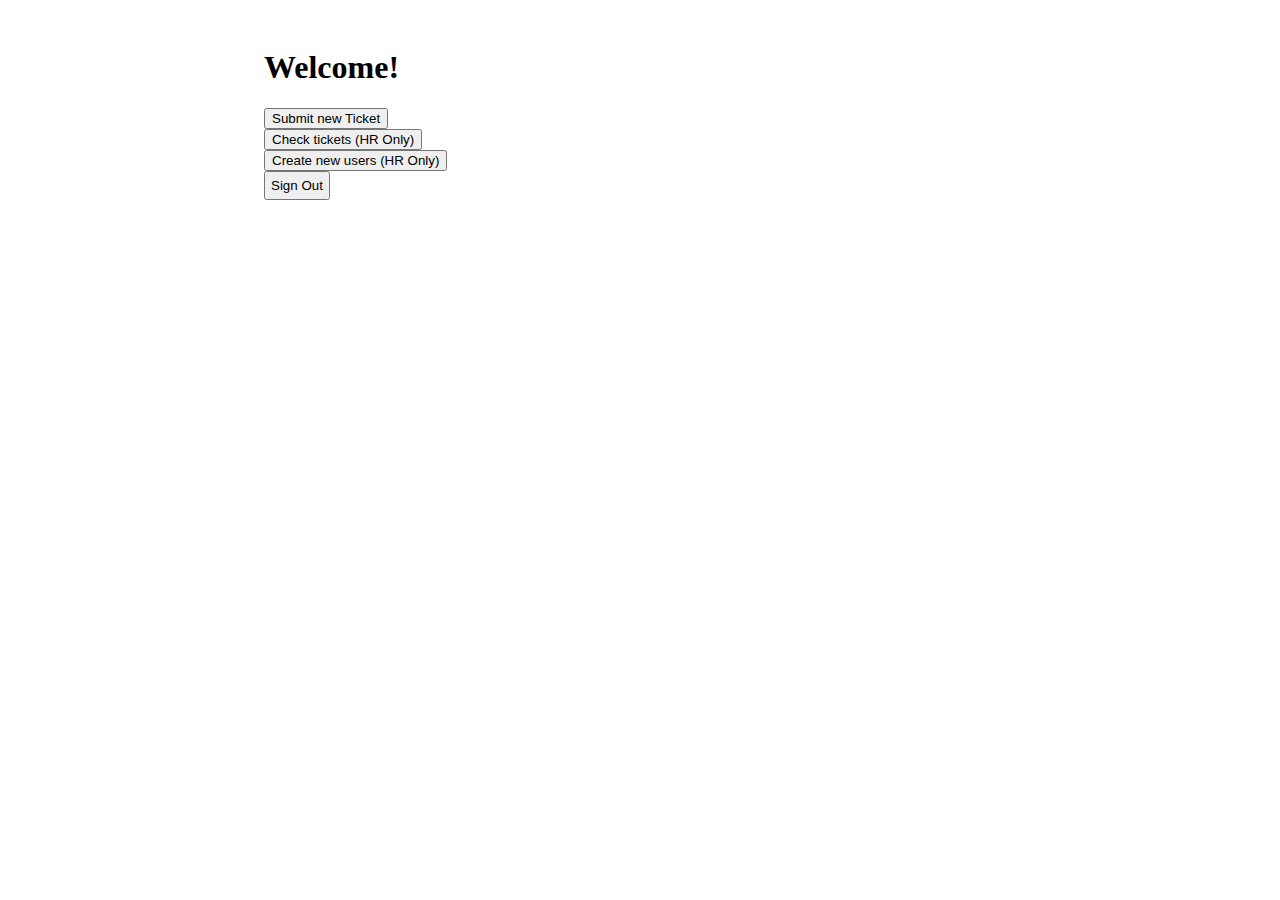
==== src/main/resources/templates/home.html @ 90beb77d "Added projectfiles to Git." ====
<!DOCTYPE html>
<html xmlns="http://www.w3.org/1999/xhtml" xmlns:th="http://www.thymeleaf.org" xmlns:sec="http://www.thymeleaf.org/thymeleaf-extras-springsecurity3">
    <head>
        <title>Spring Security Example</title>
   <link href="../static/css/Layout.css" th:href="@{/css/Layout.css}" rel="stylesheet" />
    </head>
    <body>
        <h1>Welcome!</h1>
        <form action="/createticket">
            <button>Submit new Ticket</button>
        </form>
        <form action="/tickets">
            <button >Check tickets (HR Only)</button>
        </form>
         <form action="/registration">
            <button >Create new users (HR Only)</button>
        </form>
        
        <form th:action="@{/logout}" method="post">
            <input type="submit" value="Sign Out"/>
        </form>
    </body>
</html>
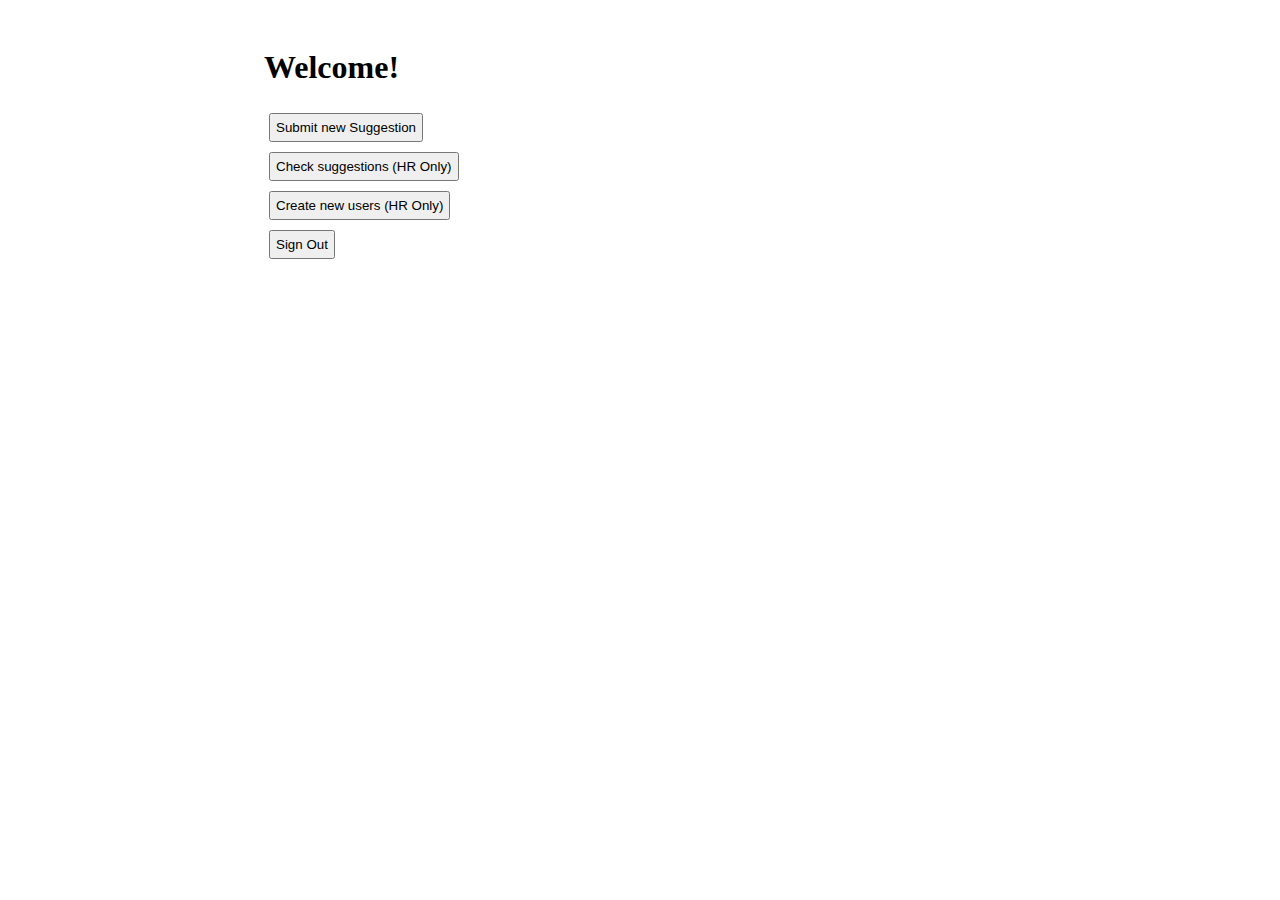
==== commit 607f8c82: "- Changed some button names - Removed spacing in tickets, and added paddin and margin" ====
--- a/src/main/resources/templates/home.html
+++ b/src/main/resources/templates/home.html
@@ -7,10 +7,10 @@
     <body>
         <h1>Welcome!</h1>
         <form action="/createticket">
-            <button>Submit new Ticket</button>
+            <button>Submit new Suggestion</button>
         </form>
         <form action="/tickets">
-            <button >Check tickets (HR Only)</button>
+            <button >Check suggestions (HR Only)</button>
         </form>
          <form action="/registration">
             <button >Create new users (HR Only)</button>
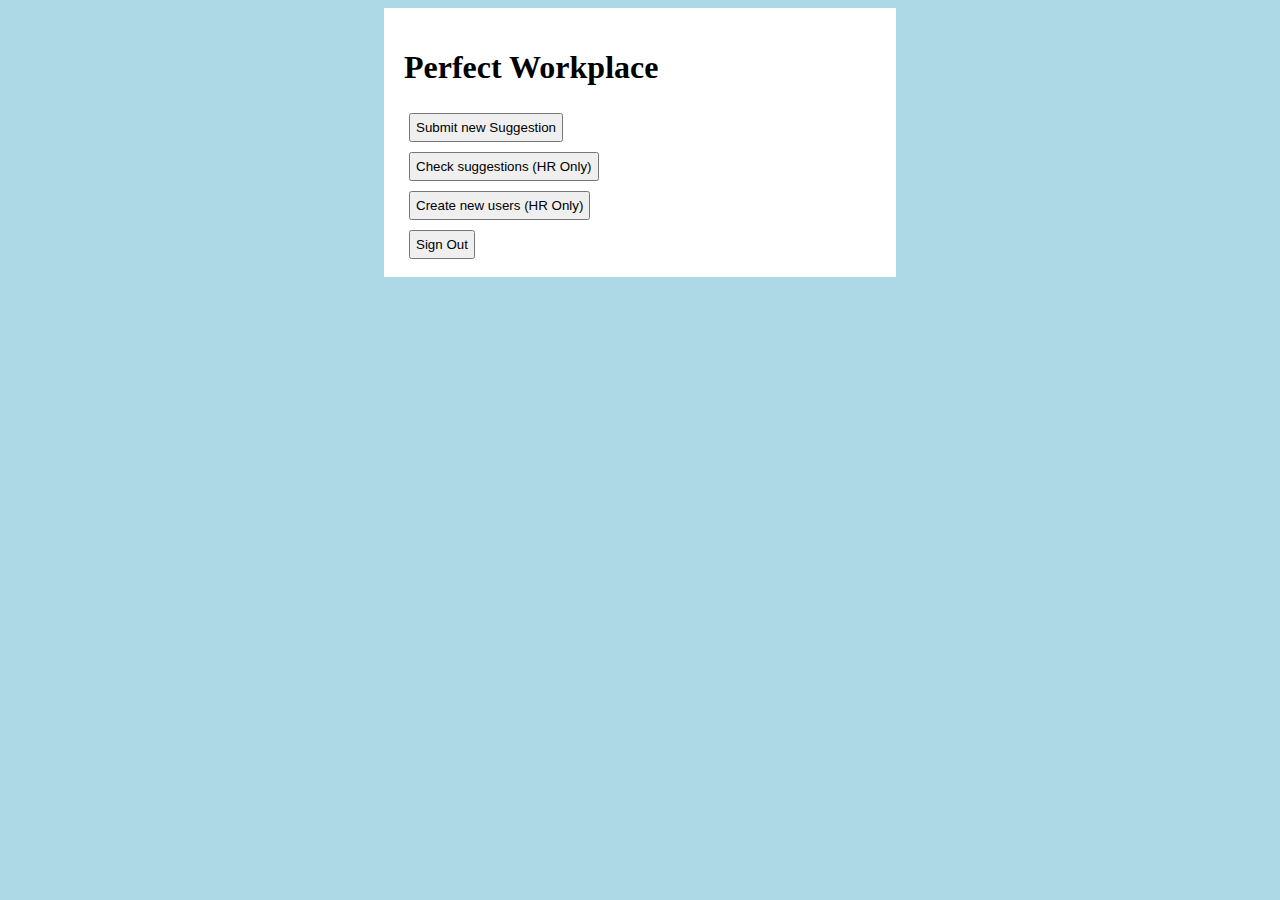
==== commit fd591cfd: "Added error page. Changed some css paddings Added header." ====
--- a/src/main/resources/templates/home.html
+++ b/src/main/resources/templates/home.html
@@ -5,7 +5,7 @@
    <link href="../static/css/Layout.css" th:href="@{/css/Layout.css}" rel="stylesheet" />
     </head>
     <body>
-        <h1>Welcome!</h1>
+       <header><h1>Perfect Workplace</h1></header>
         <form action="/createticket">
             <button>Submit new Suggestion</button>
         </form>
@@ -17,7 +17,7 @@
         </form>
         
         <form th:action="@{/logout}" method="post">
-            <input type="submit" value="Sign Out"/>
+            <button>Sign Out</button>
         </form>
     </body>
 </html>